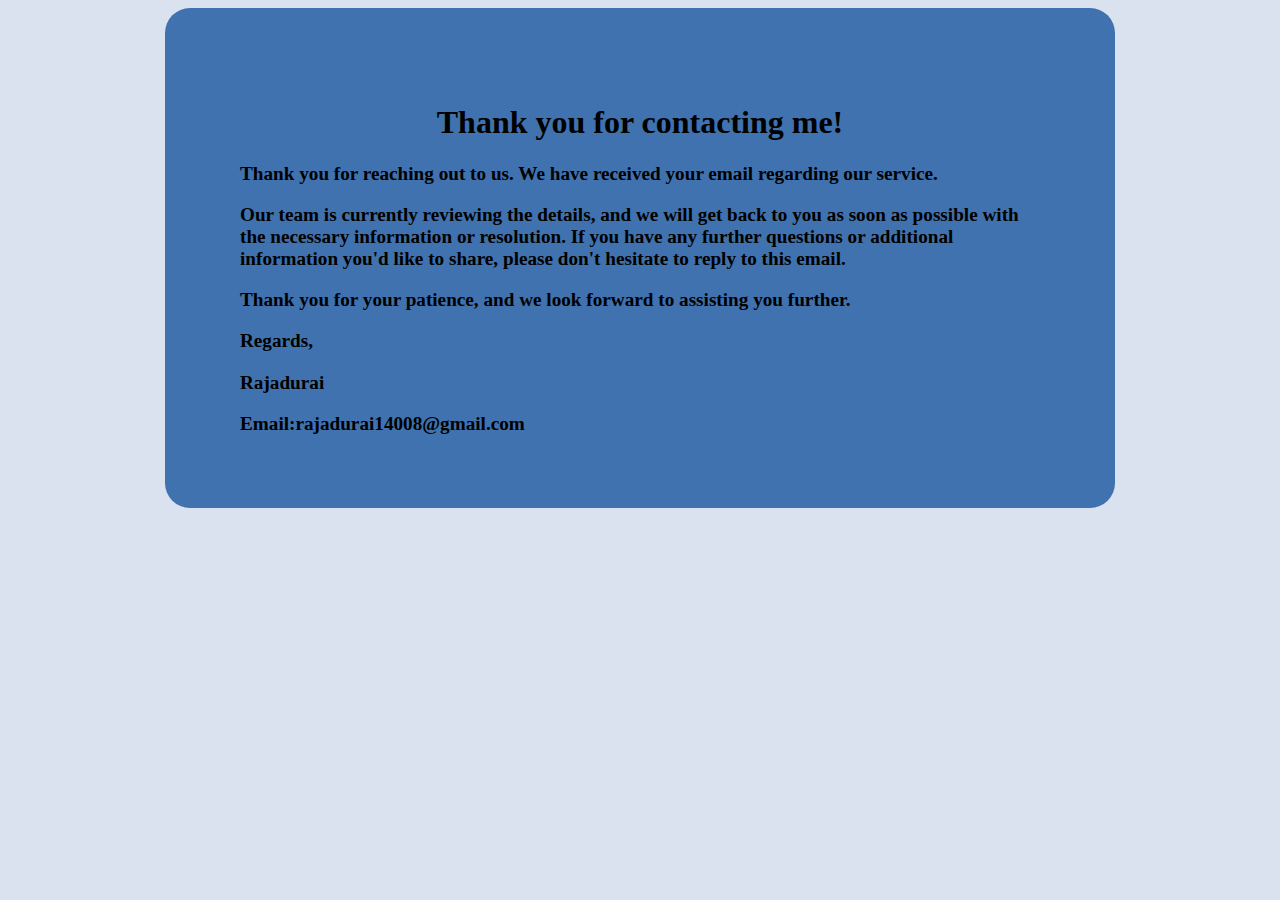
==== index.html @ 49a1cc76 "Update and rename index.html.html to index.html" ====
<!DOCTYPE html>
<html>
<html lang="en">
<meta charset="UTF-8">
<meta name=condent="width=device-width,initial scale=1.0">
<title>THANK YOU</title>
<link rel="stylesheet" href="thanks.css">
<div class="container"> 

<h1><center><b>Thank you for contacting me!</b></center></h1>
<p><b>Thank you for reaching out to us. We have received your email regarding our service.</b></p>
<p><b>Our team is currently reviewing the details, and we will get back to you as soon as possible with the necessary information or resolution. If you have any further questions or additional information you'd like to share, please don't hesitate to reply to this email.</b></p>

<p><b>Thank you for your patience, and we look forward to assisting you further.</b></p>
<p><b>Regards,</b></p>
<p><b>Rajadurai</p>
<p><b>Email:rajadurai14008@gmail.com</b></p>
</div>
</html>
---- thanks.css ----
body{
    background-color: #DBE2EF;
  }
  .container{
    border-radius: 25px;
    padding: 75px;
    height: 350px;
    width: 800px;
    margin: 0 auto;
    justify-content: space-evenly;
    background-color:#3F72AF;
  }
  p{
    justify-content: center;
    font-size: larger;
  }
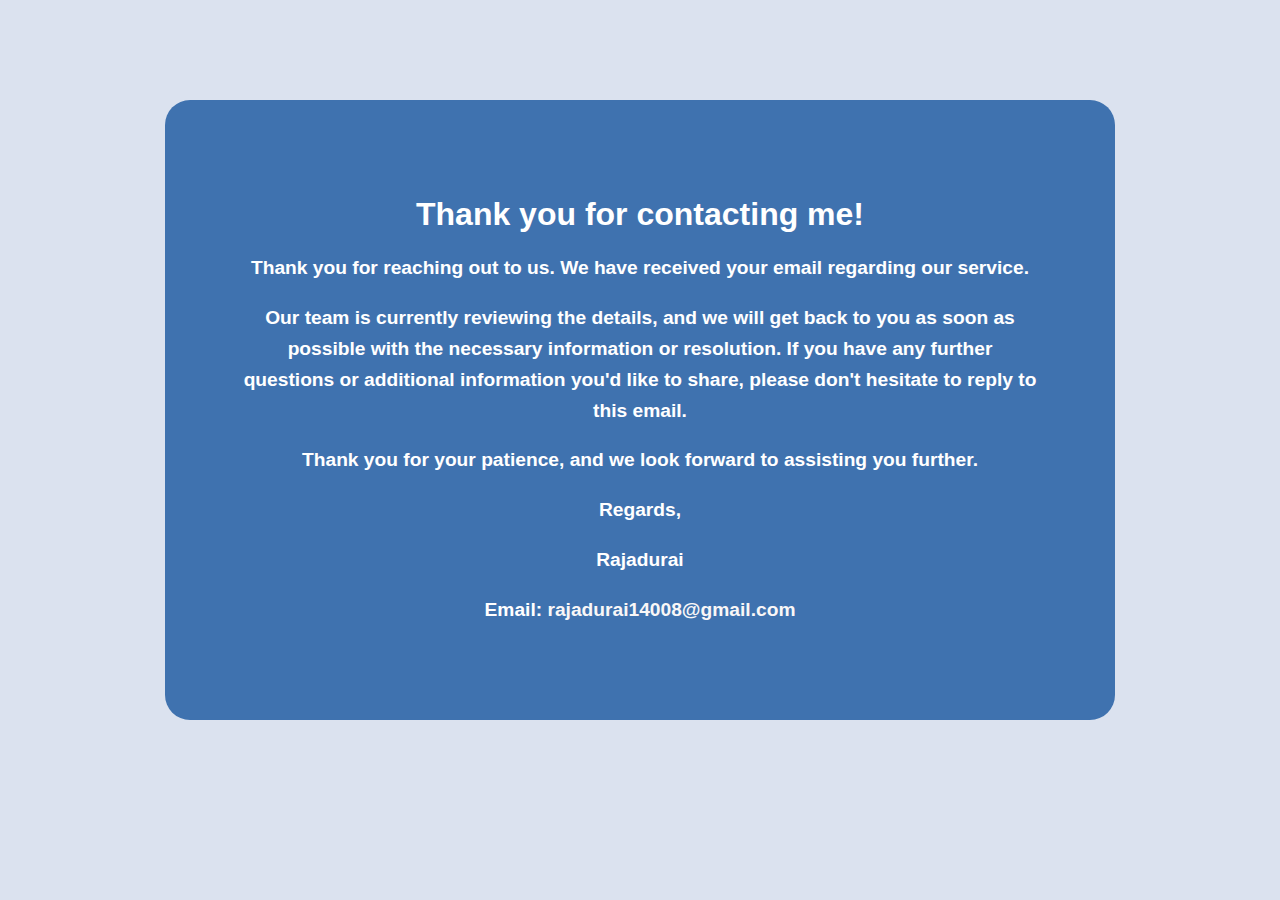
==== commit affdcddd: "1" ====
--- a/index.html
+++ b/index.html
@@ -1,19 +1,22 @@
-<!DOCTYPE html>
-<html>
-<html lang="en">
-<meta charset="UTF-8">
-<meta name=condent="width=device-width,initial scale=1.0">
-<title>THANK YOU</title>
-<link rel="stylesheet" href="thanks.css">
-<div class="container"> 
-
-<h1><center><b>Thank you for contacting me!</b></center></h1>
-<p><b>Thank you for reaching out to us. We have received your email regarding our service.</b></p>
-<p><b>Our team is currently reviewing the details, and we will get back to you as soon as possible with the necessary information or resolution. If you have any further questions or additional information you'd like to share, please don't hesitate to reply to this email.</b></p>
-
-<p><b>Thank you for your patience, and we look forward to assisting you further.</b></p>
-<p><b>Regards,</b></p>
-<p><b>Rajadurai</p>
-<p><b>Email:rajadurai14008@gmail.com</b></p>
-</div>
-</html>
+<!DOCTYPE html>
+<html lang="en">
+<head>
+  <meta charset="UTF-8">
+  <meta name="viewport" content="width=device-width, initial-scale=1.0">
+  <meta http-equiv="refresh" content="5; url=https://javix-studio.github.io/HOME_PAGE/">
+  <meta name="description" content="Thank you page after contacting us">
+  <title>Thank You</title>
+  <link rel="stylesheet" href="thanks.css">
+</head>
+<body>
+  <div class="container">
+    <h1><strong>Thank you for contacting me!</strong></h1>
+    <p><strong>Thank you for reaching out to us. We have received your email regarding our service.</strong></p>
+    <p><strong>Our team is currently reviewing the details, and we will get back to you as soon as possible with the necessary information or resolution. If you have any further questions or additional information you'd like to share, please don't hesitate to reply to this email.</strong></p>
+    <p><strong>Thank you for your patience, and we look forward to assisting you further.</strong></p>
+    <p><strong>Regards,</strong></p>
+    <p><strong>Rajadurai</strong></p>
+    <p><strong>Email: <a href="mailto:rajadurai14008@gmail.com">rajadurai14008@gmail.com</a></strong></p>
+  </div>
+</body>
+</html>
--- a/thanks.css
+++ b/thanks.css
@@ -1,17 +1,35 @@
-body{
-    background-color: #DBE2EF;
-  }
-  .container{
-    border-radius: 25px;
-    padding: 75px;
-    height: 350px;
-    width: 800px;
-    margin: 0 auto;
-    justify-content: space-evenly;
-    background-color:#3F72AF;
-  }
-  p{
-    justify-content: center;
-    font-size: larger;
-  }
-
+body {
+  background-color: #DBE2EF;
+  font-family: Arial, sans-serif;
+}
+
+.container {
+  border-radius: 25px;
+  padding: 75px;
+  height: auto;
+  width: 800px;
+  margin: 100px auto;
+  justify-content: space-evenly;
+  background-color: #3F72AF;
+  color: white;
+  text-align: center;
+}
+
+h1 {
+  font-size: 2em;
+  margin-bottom: 20px;
+}
+
+p {
+  font-size: 1.2em;
+  line-height: 1.6;
+}
+
+a {
+  color: #F9F7F7;
+  text-decoration: none;
+}
+
+a:hover {
+  text-decoration: underline;
+}
